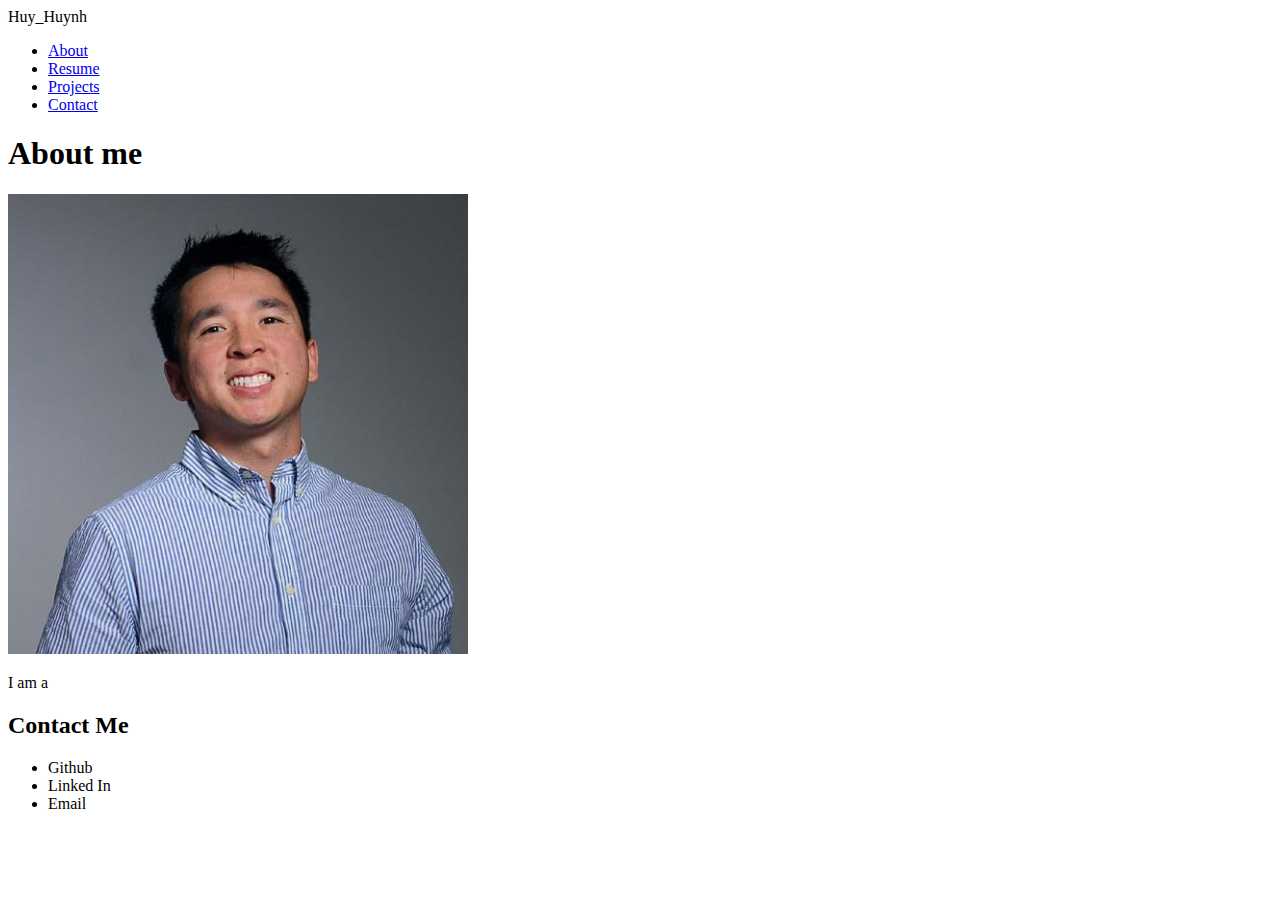
==== about.html @ 310c3a96 "added links onto navbar" ====
<!DOCTYPE html>
<html>
  <head>
    <title>Huy_Huynh</title>
    <link rel="stylesheet" href="application.css">
    <link href='http://fonts.googleapis.com/css?family=Halant:300,400|Raleway:400,300,600' rel='stylesheet' type='text/css'>
    <script src="http://ajax.googleapis.com/ajax/libs/jquery/1.11.3/jquery.min.js"></script>
  </head>
  <nav>
    <div class="name">Huy_Huynh</div>
    <ul>
      <li class="current-page"><a href="about.html">About</a></li>
      <li><a href="resume.html">Resume</a></li>
      <li><a href="projects.html">Projects</a></li>
      <li><a href="contact.html">Contact</a></li>
    </ul>
  </nav>
  <body>
    <section>
      <h1>About me</h1>
      <img src="profile.jpeg" alt="profile picture" />
      <p>I am a </p>
    </section>
  </body>
  <footer>
    <h2>Contact Me</h2>
    <ul>
      <li>Github</li>
      <li>Linked In</li>
      <li>Email</li>
    </ul>
  </footer>
</html>
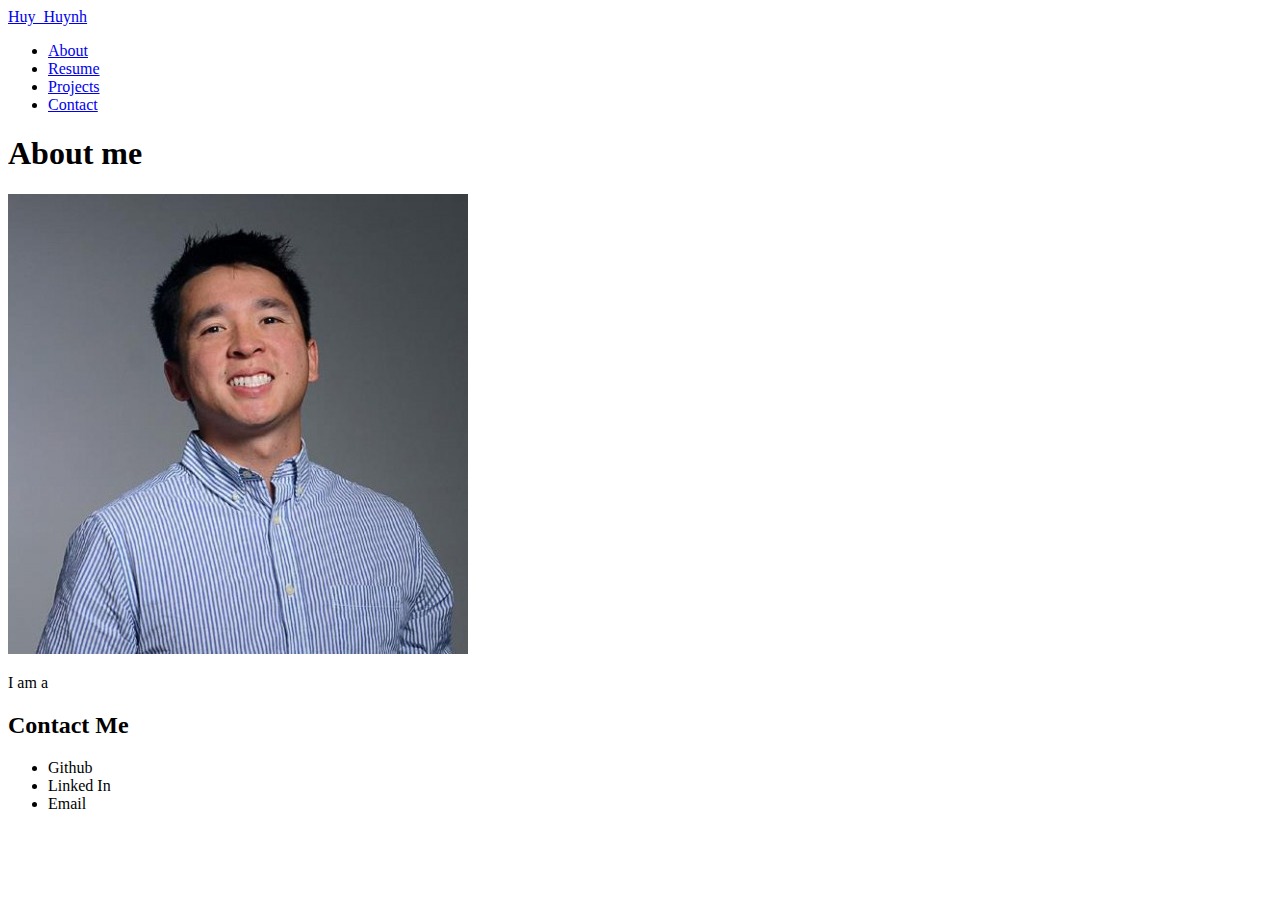
==== commit 74c627e3: "edited nav bar and css styling for nav bar" ====
--- a/about.html
+++ b/about.html
@@ -7,7 +7,7 @@
     <script src="http://ajax.googleapis.com/ajax/libs/jquery/1.11.3/jquery.min.js"></script>
   </head>
   <nav>
-    <div class="name">Huy_Huynh</div>
+    <div class="name"><a href="index.html">Huy_Huynh</a></div>
     <ul>
       <li class="current-page"><a href="about.html">About</a></li>
       <li><a href="resume.html">Resume</a></li>
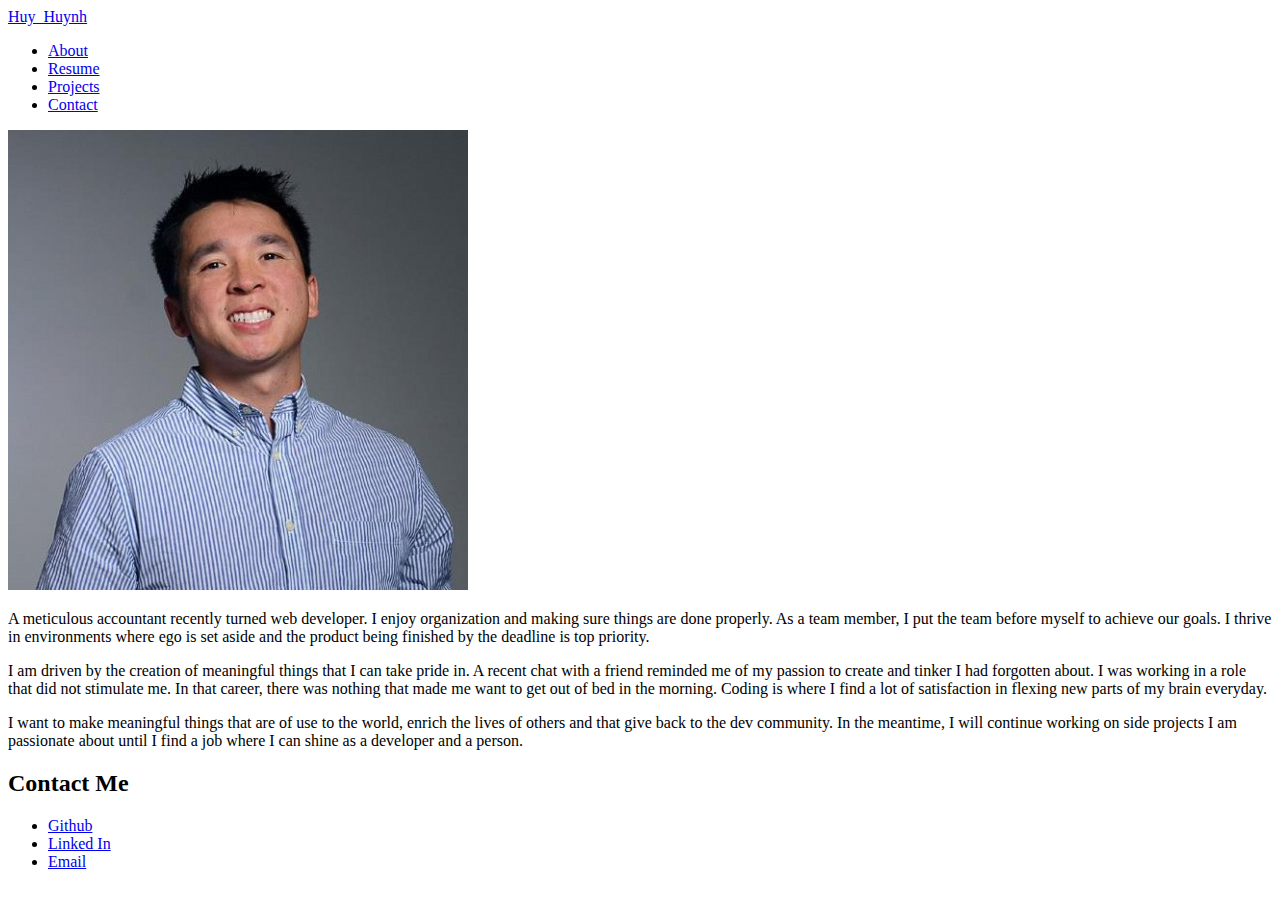
==== commit 5d57525d: "changed contact page to link to footer instead of separate page" ====
--- a/about.html
+++ b/about.html
@@ -2,32 +2,43 @@
 <html>
   <head>
     <title>Huy_Huynh</title>
+<!--     <link rel="stylesheet" href="https://maxcdn.bootstrapcdn.com/bootstrap/3.3.4/css/bootstrap.min.css"> -->
     <link rel="stylesheet" href="application.css">
     <link href='http://fonts.googleapis.com/css?family=Halant:300,400|Raleway:400,300,600' rel='stylesheet' type='text/css'>
     <script src="http://ajax.googleapis.com/ajax/libs/jquery/1.11.3/jquery.min.js"></script>
+    <script src="modernizr.custom.57828.js"></script>
+    <script src="img.js"></script>
+    <script type="text/javascript" src="rotator.js"></script>
   </head>
   <nav>
     <div class="name"><a href="index.html">Huy_Huynh</a></div>
     <ul>
-      <li class="current-page"><a href="about.html">About</a></li>
+      <li><a href="about.html" class="current-page">About</a></li>
       <li><a href="resume.html">Resume</a></li>
       <li><a href="projects.html">Projects</a></li>
-      <li><a href="contact.html">Contact</a></li>
+      <li><a href="#contact">Contact</a></li>
     </ul>
   </nav>
   <body>
-    <section>
-      <h1>About me</h1>
+    <section class="container">
       <img src="profile.jpeg" alt="profile picture" />
-      <p>I am a </p>
+      <p>
+        A meticulous accountant recently turned web developer.  I enjoy organization and making sure things are done properly.  As a team member, I put the team before myself to achieve our goals.  I thrive in environments where ego is set aside and the product being finished by the deadline is top priority.
+      </p>
+      <p>
+        I am driven by the creation of meaningful things that I can take pride in.  A recent chat with a friend reminded me of my passion to create and tinker I had forgotten about.  I was working in a role that did not stimulate me.  In that career, there was nothing that made me want to get out of bed in the morning.  Coding is where I find a lot of satisfaction in flexing new parts of my brain everyday.
+      </p>
+      <p>
+        I want to make meaningful things that are of use to the world, enrich the lives of others and that give back to the dev community.  In the meantime, I will continue working on side projects I am passionate about until I find a job where I can shine as a developer and a person.
+      </p>
     </section>
   </body>
-  <footer>
+  <footer id="contact">
     <h2>Contact Me</h2>
     <ul>
-      <li>Github</li>
-      <li>Linked In</li>
-      <li>Email</li>
+      <li><a href="https://github.com/huyhuynh408">Github</a></li>
+      <li><a href="https://www.linkedin.com/in/huyyyyyy">Linked In</a></li>
+      <li><a href="mailto:huyhuynh85@gmail.com">Email</a></li>
     </ul>
   </footer>
-</html>
+</html>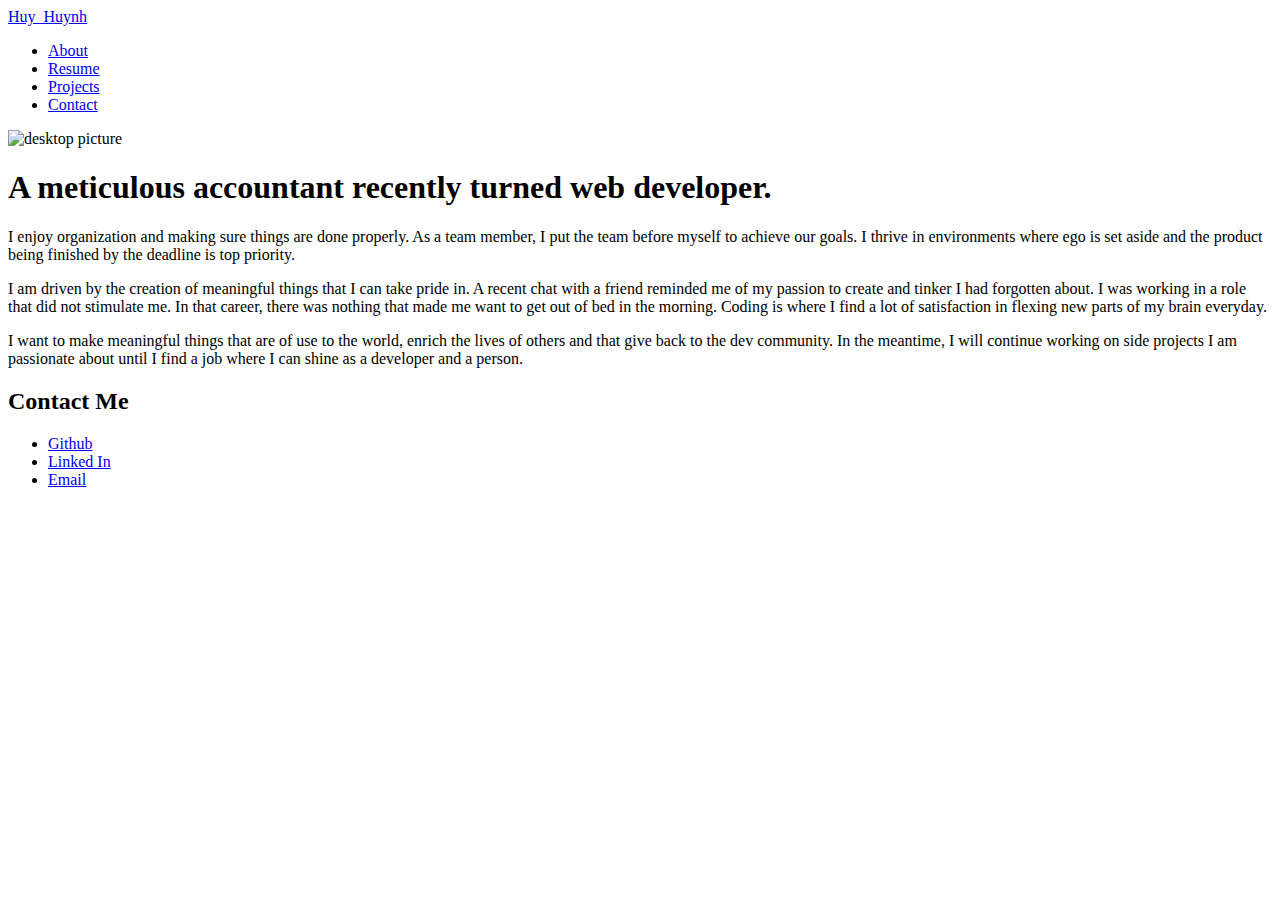
==== commit 781f6898: "working on random facts" ====
--- a/about.html
+++ b/about.html
@@ -8,6 +8,7 @@
     <script src="http://ajax.googleapis.com/ajax/libs/jquery/1.11.3/jquery.min.js"></script>
     <script src="modernizr.custom.57828.js"></script>
     <script src="img.js"></script>
+    <script src="to-the-top.js"></script>
     <script type="text/javascript" src="rotator.js"></script>
   </head>
   <nav>
@@ -16,22 +17,34 @@
       <li><a href="about.html" class="current-page">About</a></li>
       <li><a href="resume.html">Resume</a></li>
       <li><a href="projects.html">Projects</a></li>
-      <li><a href="#contact">Contact</a></li>
+      <li><a href="#contact" class="contact">Contact</a></li>
     </ul>
   </nav>
   <body>
-    <section class="container">
-      <img src="profile.jpeg" alt="profile picture" />
+    <section class="container about">
+      <img src="desktop.jpeg" alt="desktop picture" />
+      <h1>A meticulous accountant recently turned web developer.</h1>
       <p>
-        A meticulous accountant recently turned web developer.  I enjoy organization and making sure things are done properly.  As a team member, I put the team before myself to achieve our goals.  I thrive in environments where ego is set aside and the product being finished by the deadline is top priority.
+          I enjoy organization and making sure things are done properly.  As a team member, I put the team before myself to achieve our goals.  I <span>thrive in environments where ego is set aside</span> and the product being finished by the deadline is top priority.
       </p>
       <p>
-        I am driven by the creation of meaningful things that I can take pride in.  A recent chat with a friend reminded me of my passion to create and tinker I had forgotten about.  I was working in a role that did not stimulate me.  In that career, there was nothing that made me want to get out of bed in the morning.  Coding is where I find a lot of satisfaction in flexing new parts of my brain everyday.
+        I am <span>driven by the creation of meaningful things</span> that I can take pride in.  A recent chat with a friend reminded me of my passion to create and tinker I had forgotten about.  I was working in a role that did not stimulate me.  In that career, there was nothing that made me want to get out of bed in the morning.  Coding is where I find a lot of satisfaction in flexing new parts of my brain everyday.
       </p>
       <p>
-        I want to make meaningful things that are of use to the world, enrich the lives of others and that give back to the dev community.  In the meantime, I will continue working on side projects I am passionate about until I find a job where I can shine as a developer and a person.
+        I want to make meaningful things that are of use to the world, <span>enrich the lives of others</span> and that give back to the dev community.  In the meantime, I will continue working on side projects I am passionate about until I find a job where I can shine as a developer and a person.
       </p>
+      <!-- <div class="things-about-me">
+        <div>Random things about me</div>
+        <div>photographer</div>
+        <div>motorcycle instructor</div>
+        <div>California native</div>
+        <div>avid golfer</div>
+        <div>couch surfer</div>
+        <div>loves sushi</div>
+        <div>Dance Dance Revolution fan</div>
+      </div> -->
     </section>
+    <a class="scrollToTop" href="#">&#65514;</a>
   </body>
   <footer id="contact">
     <h2>Contact Me</h2>
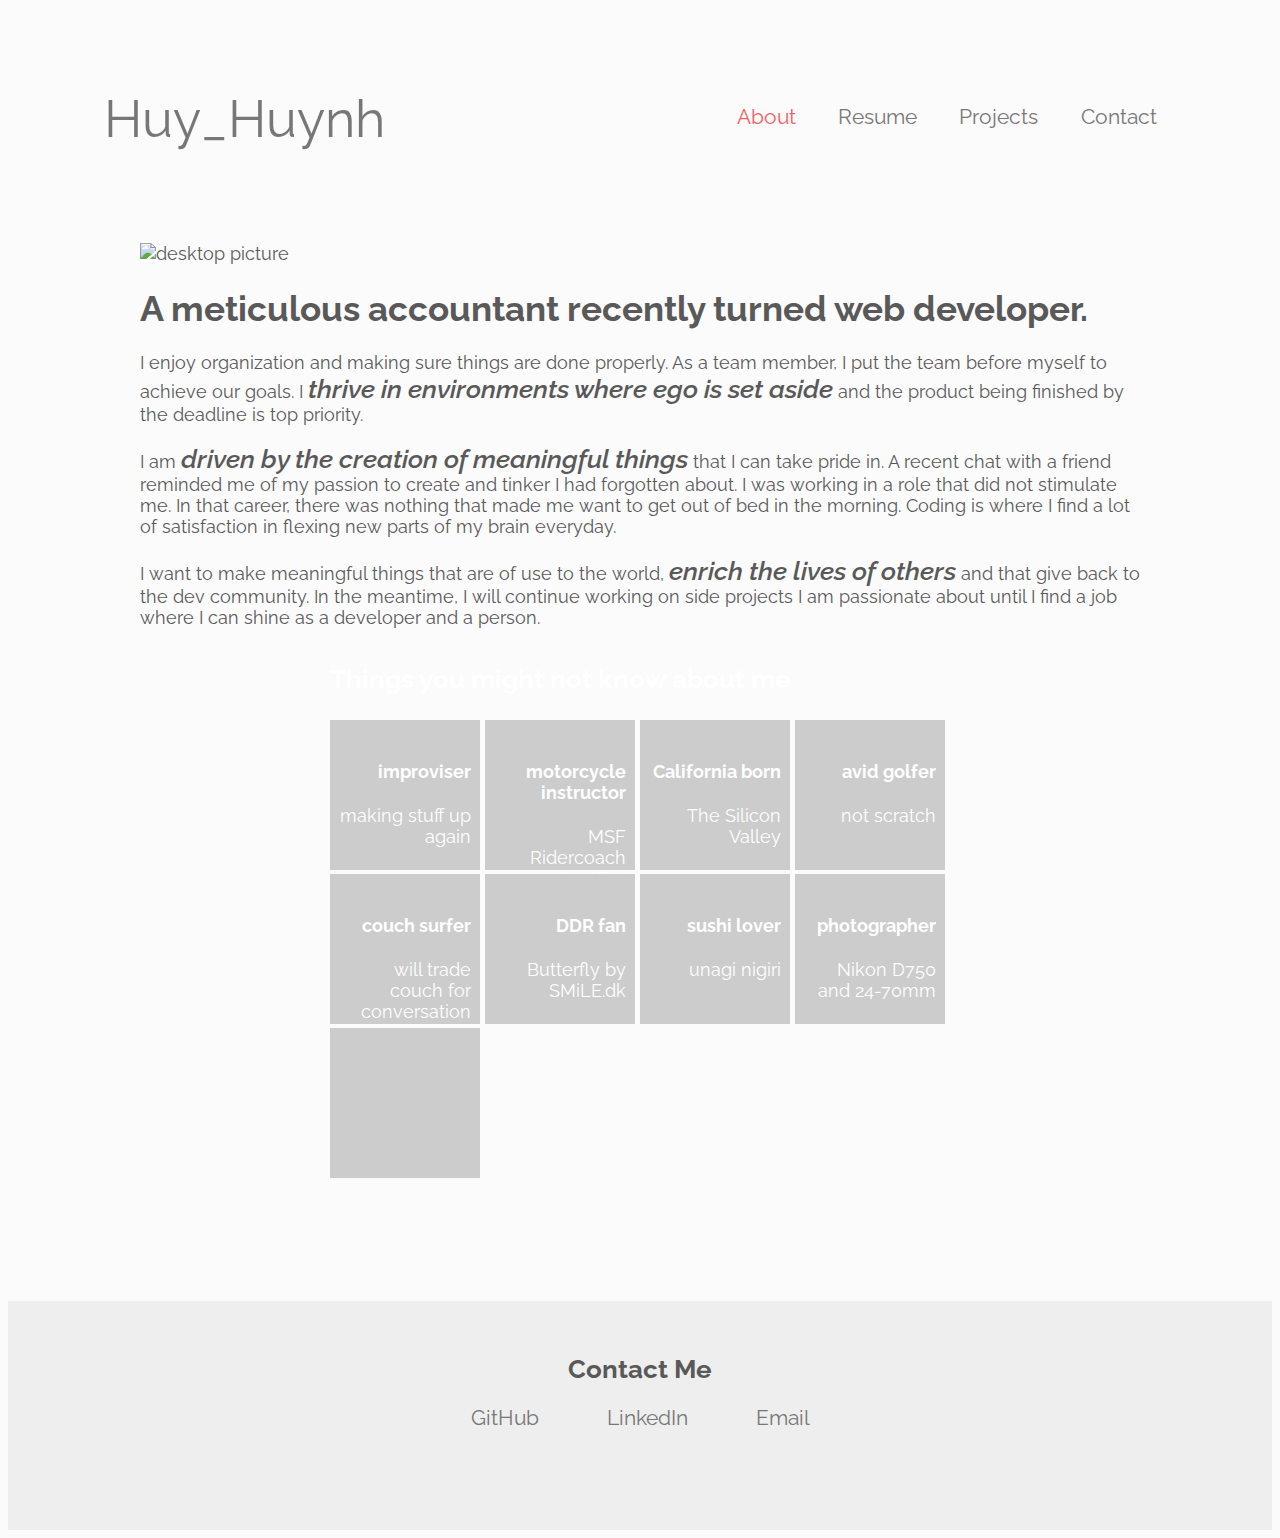
==== commit df6ff153: "changed some text on things about me" ====
--- a/about.html
+++ b/about.html
@@ -33,24 +33,50 @@
       <p>
         I want to make meaningful things that are of use to the world, <span>enrich the lives of others</span> and that give back to the dev community.  In the meantime, I will continue working on side projects I am passionate about until I find a job where I can shine as a developer and a person.
       </p>
-      <!-- <div class="things-about-me">
-        <div>Random things about me</div>
-        <div>photographer</div>
-        <div>motorcycle instructor</div>
-        <div>California native</div>
-        <div>avid golfer</div>
-        <div>couch surfer</div>
-        <div>loves sushi</div>
-        <div>Dance Dance Revolution fan</div>
-      </div> -->
+      <div class="things-about-me">
+        <h2>Things you might not know about me</h2>
+        <div>
+          <h4>improviser</h4>
+          <p>making stuff up again</p>
+        </div>
+        <div>
+          <h4>motorcycle instructor</h4>
+          <p>MSF Ridercoach Certified</p>
+        </div>
+        <div>
+          <h4>California born</h4>
+          <p>The Silicon Valley</p>
+        </div>
+        <div>
+          <h4>avid golfer</h4>
+          <p>not scratch</p>
+        </div>
+        <div>
+          <h4>couch surfer</h4>
+          <p>will trade couch for conversation</p>
+        </div>
+        <div>
+          <h4>DDR fan</h4>
+          <p>Butterfly by SMiLE.dk</p>
+        </div>
+        <div>
+          <h4>sushi lover</h4>
+          <p>unagi nigiri</p>
+        </div>
+        <div>
+          <h4>photographer</h4>
+          <p>Nikon D750 and 24-70mm</p>
+        </div>
+        <div></div>
+      </div>
     </section>
     <a class="scrollToTop" href="#">&#65514;</a>
   </body>
   <footer id="contact">
     <h2>Contact Me</h2>
     <ul>
-      <li><a href="https://github.com/huyhuynh408">Github</a></li>
-      <li><a href="https://www.linkedin.com/in/huyyyyyy">Linked In</a></li>
+      <li><a href="https://github.com/huyhuynh408">GitHub</a></li>
+      <li><a href="https://www.linkedin.com/in/huyyyyyy">LinkedIn</a></li>
       <li><a href="mailto:huyhuynh85@gmail.com">Email</a></li>
     </ul>
   </footer>
--- a/application.css
+++ b/application.css
@@ -0,0 +1,13 @@
+@import "normalize.css";
+@import "index.css";
+@import "image-hover.css";
+@import "text-hover.css";
+@import "about.css";
+@import "projects.css";
+@import "resume.css";
+
+.container {
+  width: 1000px;
+  margin: 7em auto;
+  font-size: 1.1em;
+}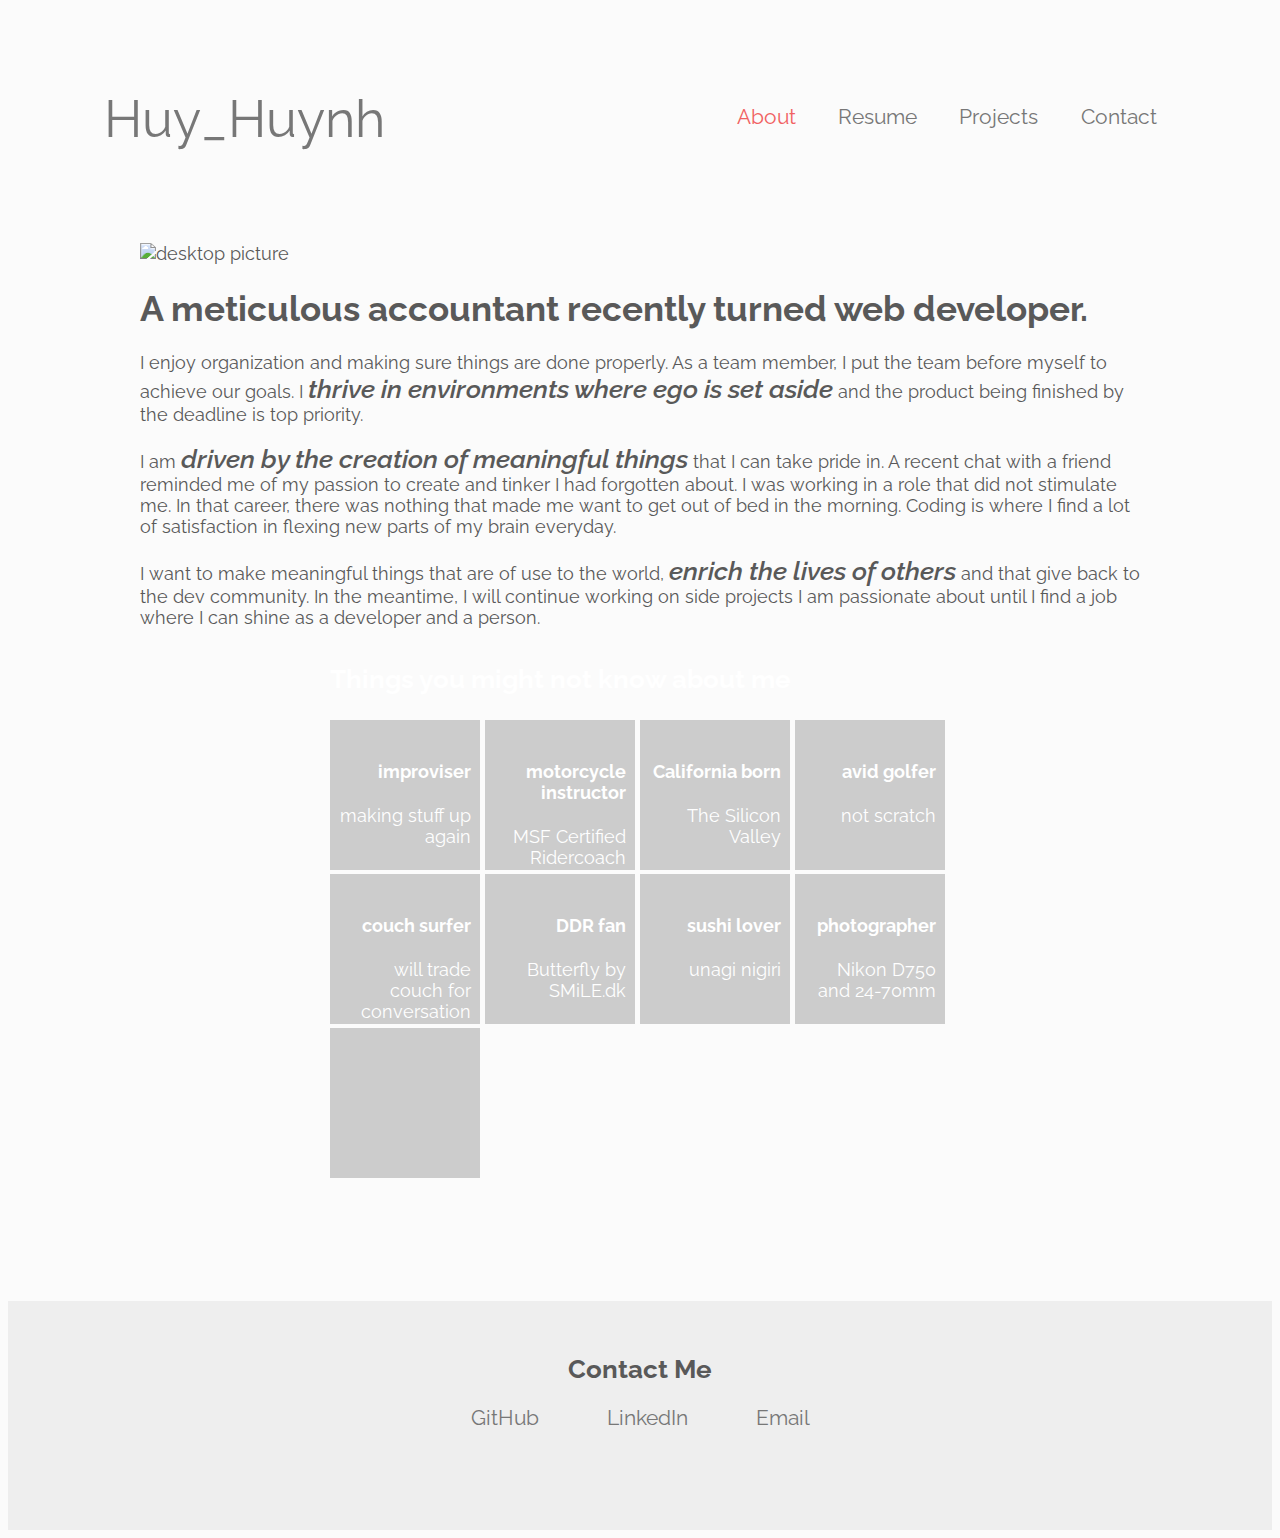
==== commit 6352e30d: "fixed typo" ====
--- a/about.html
+++ b/about.html
@@ -41,7 +41,7 @@
         </div>
         <div>
           <h4>motorcycle instructor</h4>
-          <p>MSF Ridercoach Certified</p>
+          <p>MSF Certified Ridercoach</p>
         </div>
         <div>
           <h4>California born</h4>
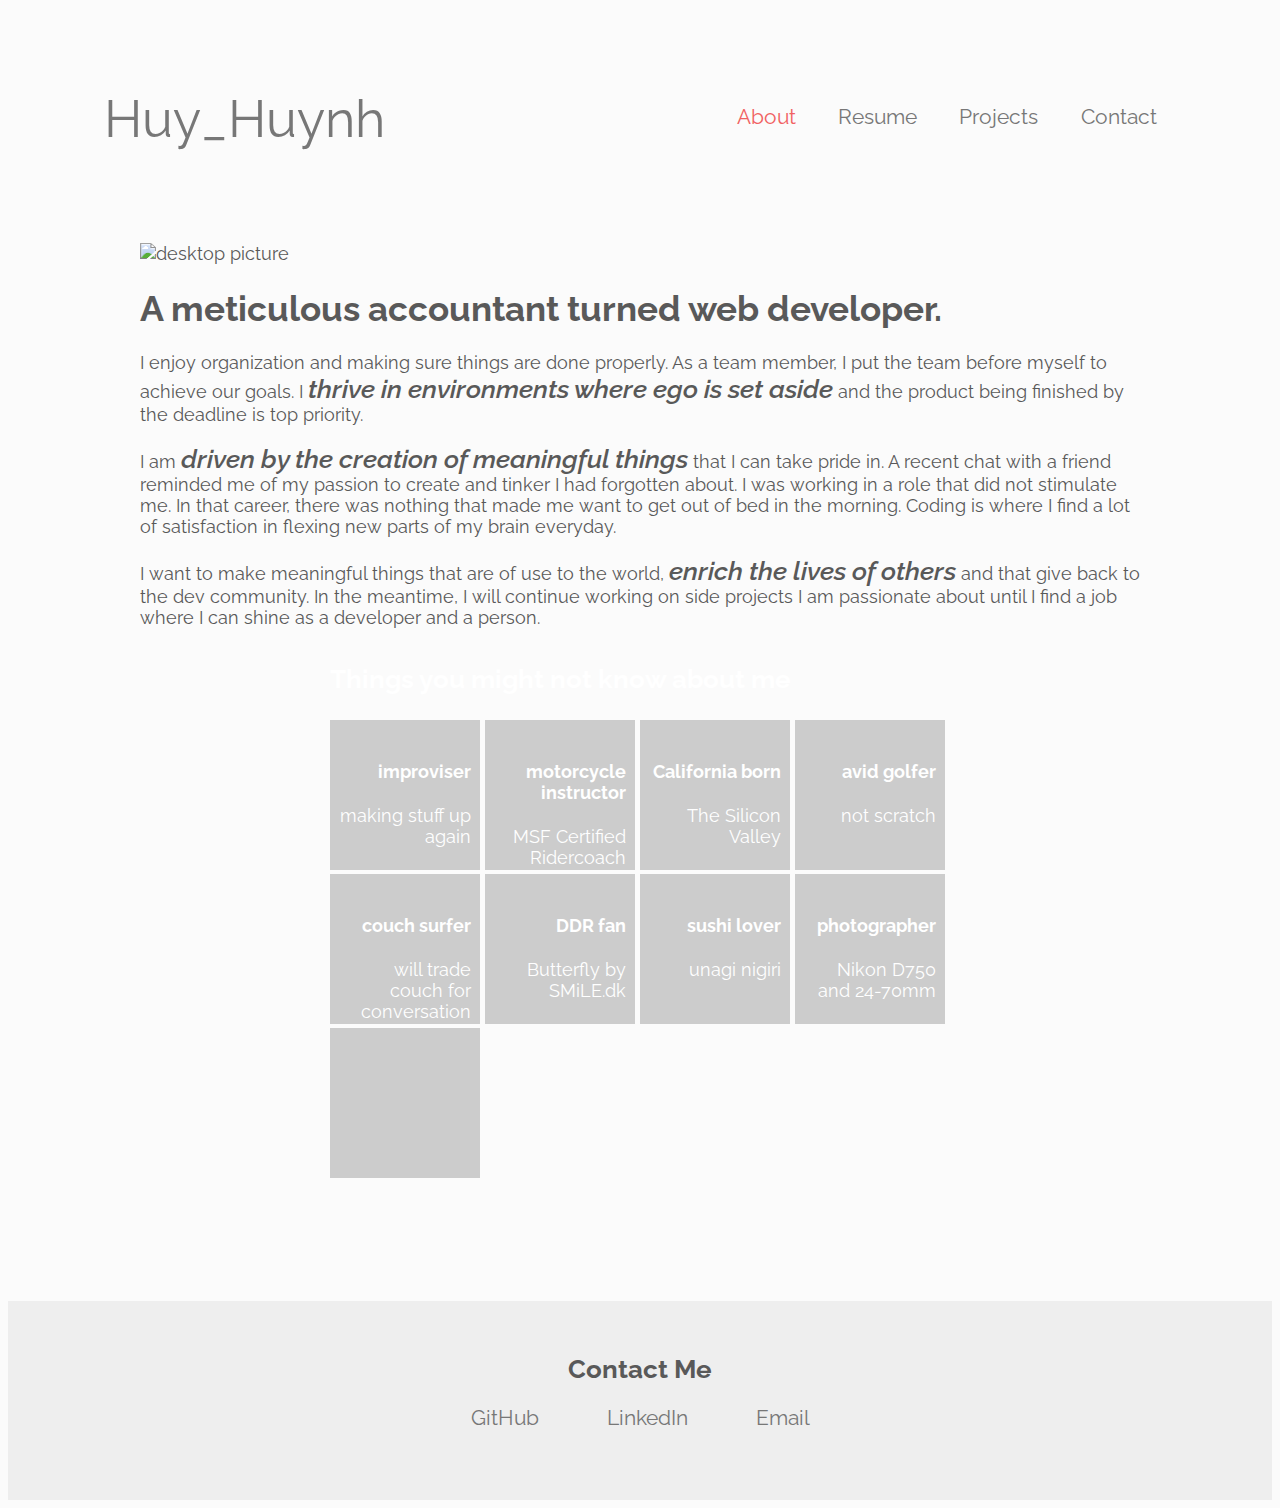
==== commit e54818d1: "remvoed the word recent from profile" ====
--- a/about.html
+++ b/about.html
@@ -23,7 +23,7 @@
   <body>
     <section class="container about">
       <img src="desktop.jpeg" alt="desktop picture" />
-      <h1>A meticulous accountant recently turned web developer.</h1>
+      <h1>A meticulous accountant turned web developer.</h1>
       <p>
           I enjoy organization and making sure things are done properly.  As a team member, I put the team before myself to achieve our goals.  I <span>thrive in environments where ego is set aside</span> and the product being finished by the deadline is top priority.
       </p>
